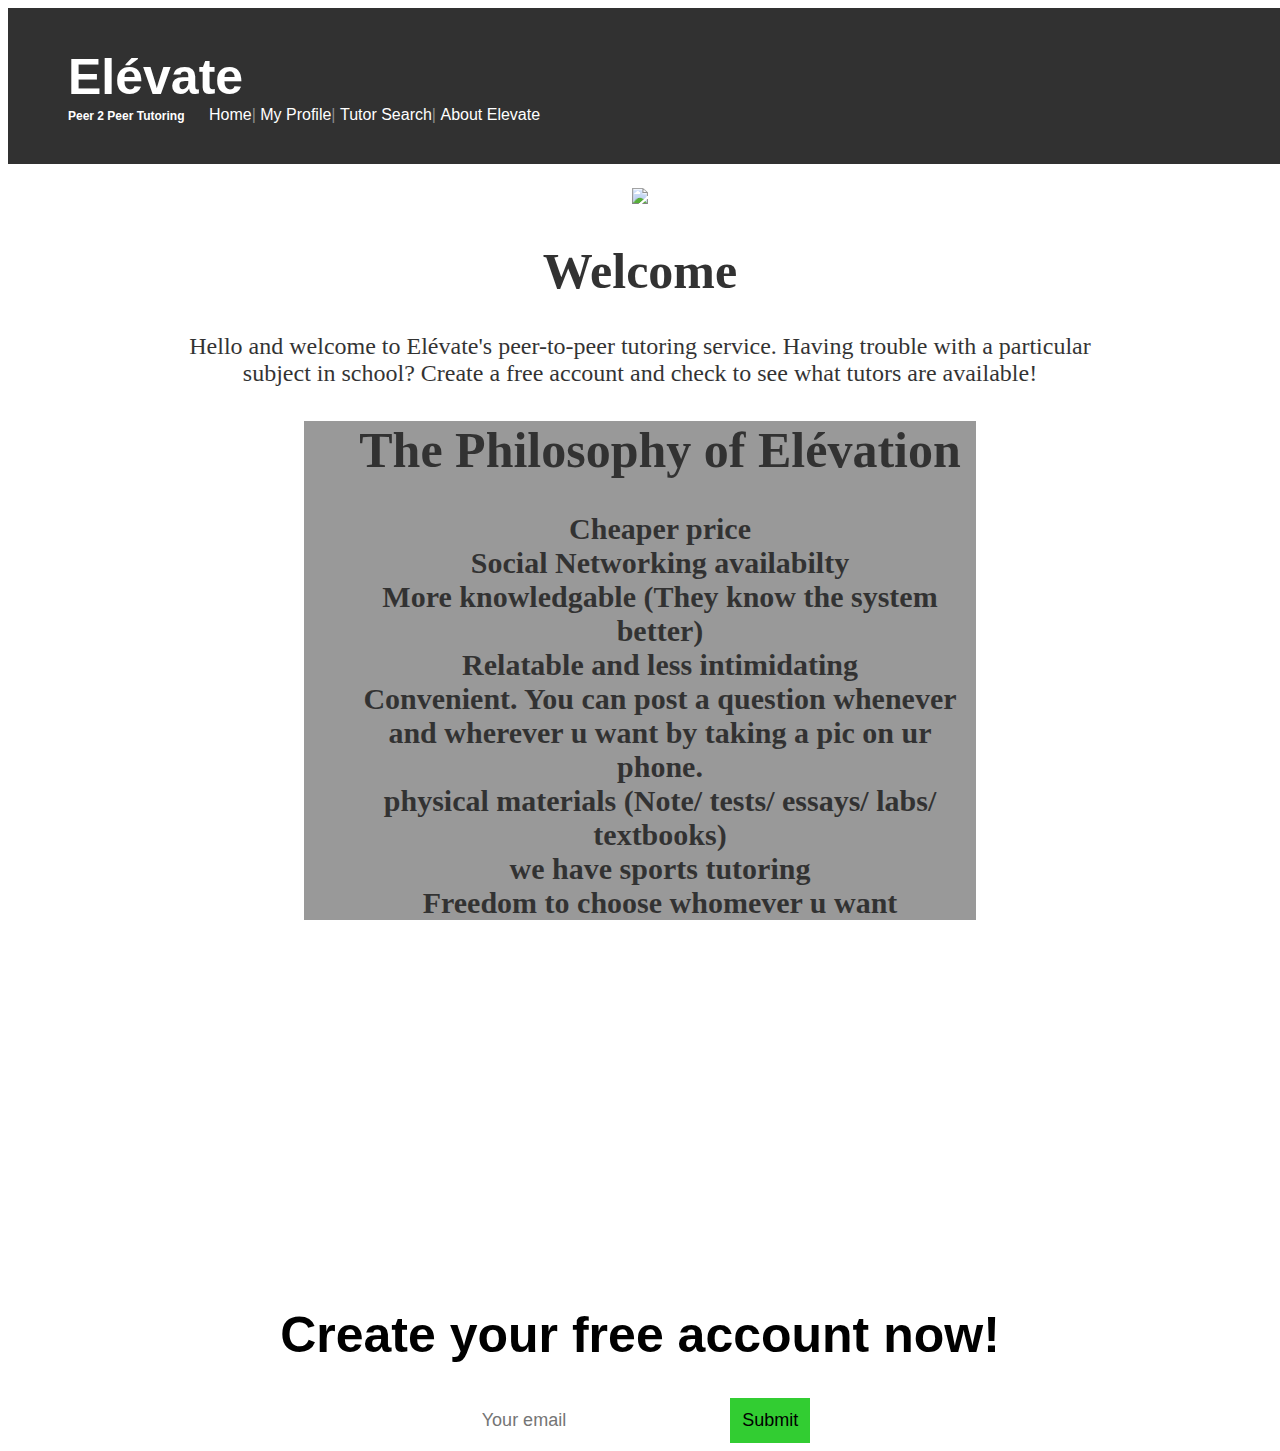
==== index.html @ f9c9ed2c "web files" ====
<!DOCTYPE HTML>

<html>
	<head>
<link rel="stylesheet" media="screen" href="http://openfontlibrary.org/face/risestarhand" rel="stylesheet" type="text/css"/>
<title>El&eacutevate Homepage</title>
	<script src=""></script>
	<link rel="stylesheet" href="style.css">
</head>
<body>
    <div class="navbar">
		<ul>

			<text>
				<h1 id="title">El&eacutevate</h1>
					<br>
				<h2 id="title">Peer 2 Peer Tutoring</h2>
			</text>
			<li><a href="#home">Home</a></li>|
			<li><a href="#profile">My Profile</a></li>|
			<li><a href="#tutors">Tutor Search</a></li>|
			<li><a href="#about">About Elevate</a></li>


		</ul>

	</div>
<br><br><br><br><br><br><br><br><br><br>


	<img id="img" src="https://scontent-lax1-1.xx.fbcdn.net/hphotos-xpf1/v/t1.0-9/10626528_1459669770959618_6528380752150775899_n.jpg?oh=ae640bf2c23a757b0e382a52e86132d3&oe=56108098">
    <div id="welcome">
   	 <h1>Welcome</h1>
    	<p>Hello and welcome to El&eacutevate's peer-to-peer tutoring service.  Having trouble with a particular subject in school?  Create a free account and check to see what tutors are available!</p>
	</div>



<ul id="benefits">
<h1> The Philosophy  of El&eacutevation <h1>
	<li>Cheaper price</li>
	<li>Social Networking availabilty</li>
	<li>More knowledgable (They know the system better)</li>
	<li>Relatable and less intimidating</li>
	<li>Convenient. You can post a question whenever and wherever u want by taking a pic on ur phone.</li>
	<li>physical materials (Note/ tests/ essays/ labs/ textbooks) </li>
	<li>we have sports tutoring </li>
	<li>Freedom to choose whomever u want </li>
</ul>

 	<iframe id="video" width="560" height="315" src="https://www.youtube.com/embed/DvQ982Cw4uw" frameborder="0" allowfullscreen></iframe><br>

<div id="esub">
	<div id="back"></div>
<h1> Create your free account now! </h1>
    <input type="email" placeholder="Your email">
    <input type="submit" onclick="alert('email Clicked!');">
</div>

</body>
</html>
---- style.css ----
body {
        text-align: center;
        background: url('http://www.duartconsultants.com/wp-content/uploads/2015/01/80005000_3.jpg');
        font-family: Helvetica;
        background-size: cover;
        background-position: center center;
        background-repeat: no-repeat;
        background-attachment: fixed;
}

p {
    font-size: 24px;
    color: black;
text-align: center;
}

img {
	hieght: 25%;
	width: 25%;
	align-self: left;
}

input {
    border: 0;
    padding: 12px;
    font-size: 18px;
}

input[type='submit'] {
    background: limegreen;
}

.navbar {
 	z-index: 10;
	background-color: #1b1b1b;
	position: fixed;
	width: 100%;
	padding-top: 4px; 
	padding-bottom: 4px;
	padding-left: 0px;
	text-align: left;
	color: grey;
	opacity:0.9;
	border-image: url(images/chalk-border.png) 20 20 20 20 repeat repeat;
    -moz-border-image: url(http://www.gravityworksdesign.com/portals/0/presentation/images/chalk-border.png) 20 20 20 20 repeat 
    repeat;
    -webkit-border-image: url(http://www.gravityworksdesign.com/portals/0/presentation/images/chalk-border.png) 20 20 20 20 repeat 
    repeat;
    border: solid transparent;
    border-width: 20px;
}


#title, .navbar li{
	display:inline;
}

.navbar #title {
	padding-right: 20px;
	color: white
}

ul {
	list-style-type:none;
}

a {
	text-decoration: none;
	color: white;
}

#benefits {
	z-index: -1;
	background-color: grey;
	opacity:0.8;
	font-family: 'RiseStarHandRegular';
	width: 50%;
	margin: auto;
}

#welcome {
	z-index: -1;
	background-color: white;
	opacity:0.8;
	font-family: 'RiseStarHandRegular';
	width: 75%;
	margin: auto;
}

#back {
	z-index: -1;
	background-color: white;
  	opacity: 0.5;
  	position: absolute;
  	height: 100%;
  	width: 100%;
}

#esub {
  position: relative;
	color: black;
	
}


#benefits li{
	text-align: center;
	font-size: 30px;
}

a:hover {
    color: blue;
}
h1 {
	font-size: 50px;
}

h2 {
	font-size: 12px;
}
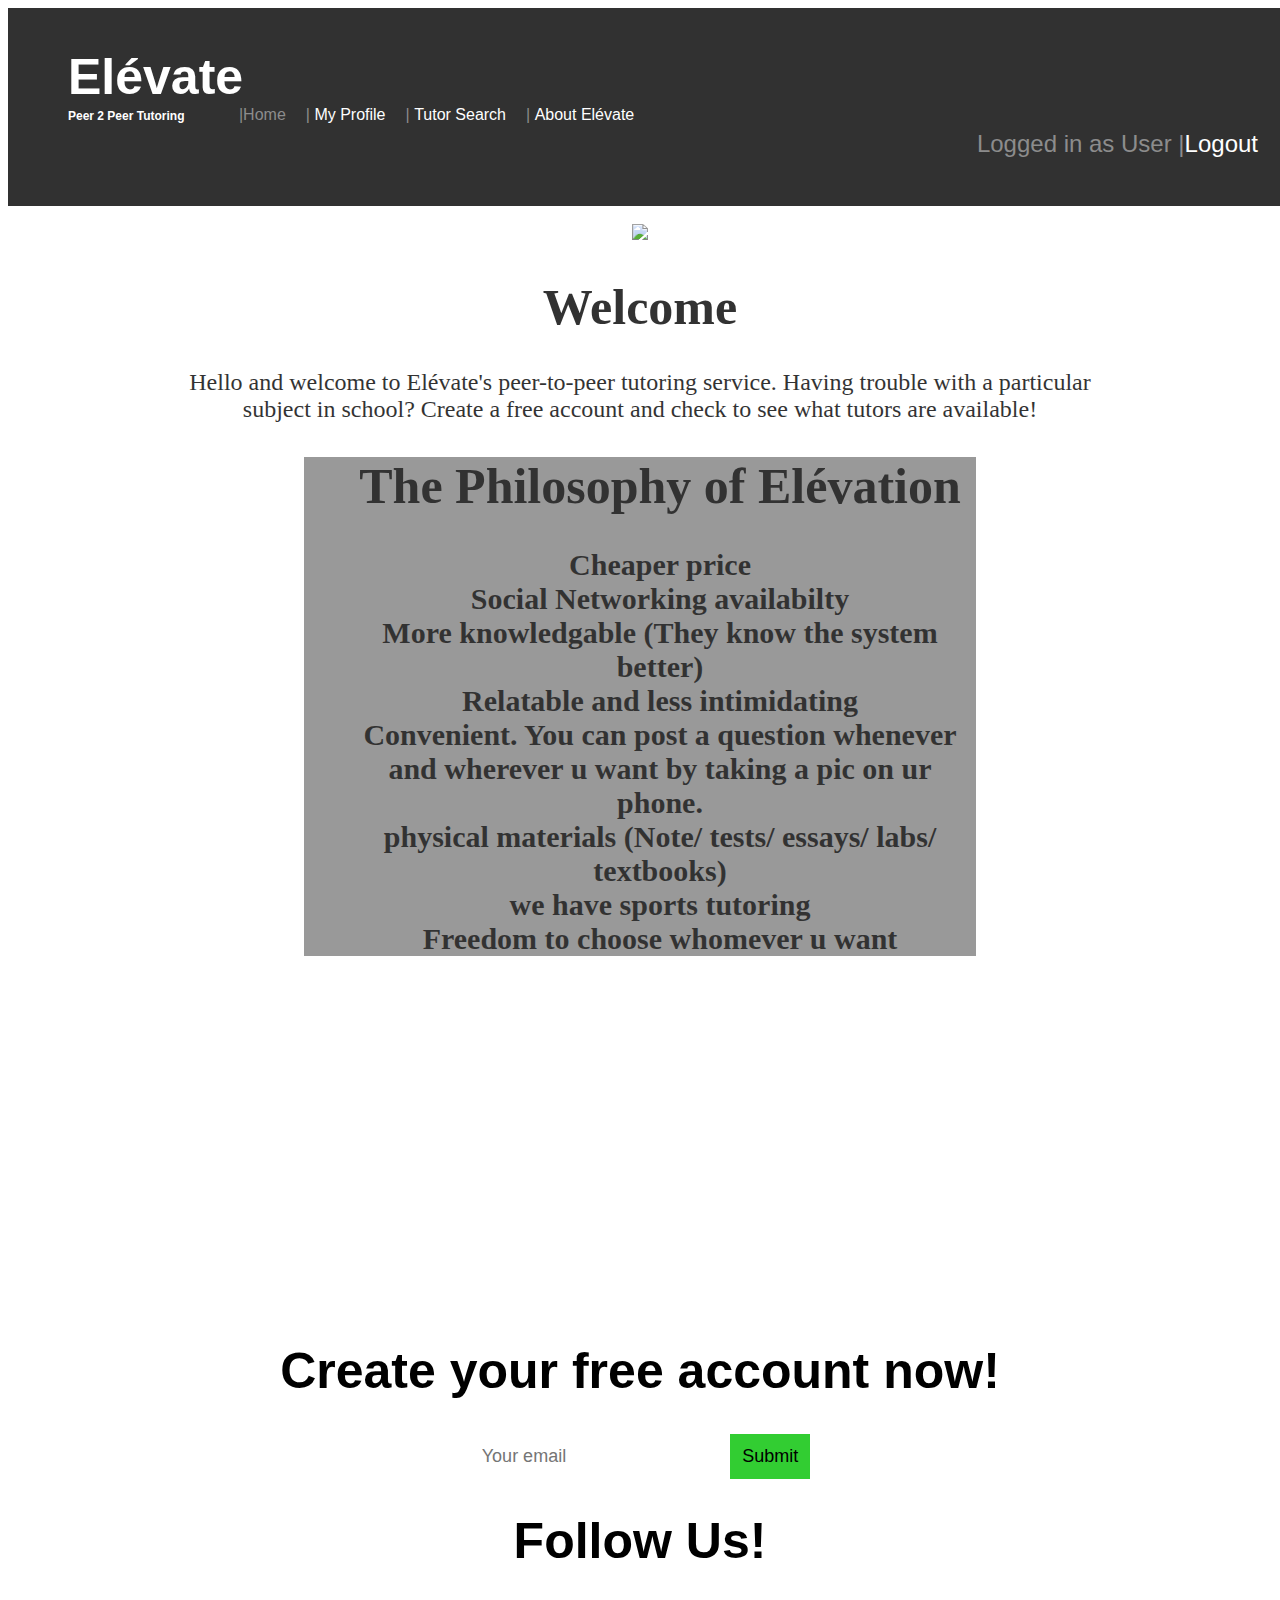
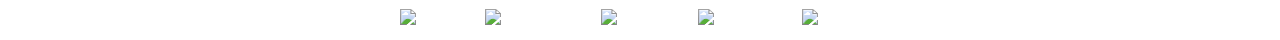
==== commit e561bdf2: "stuff" ====
--- a/index.html
+++ b/index.html
@@ -17,16 +17,16 @@
 					<br>
 				<h2 id="title">Peer 2 Peer Tutoring</h2>
 			</text>
-			<li><a href="#home">Home</a></li>|
+			|<li>Home</li>|
 			<li><a href="#profile">My Profile</a></li>|
 			<li><a href="#tutors">Tutor Search</a></li>|
-			<li><a href="#about">About Elevate</a></li>
-
-
+			<li><a href="about.html">About El&eacutevate</a></li>
+			<p> Logged in as User |<a href="#logout">Logout</a></p>
 		</ul>
+	
 
 	</div>
-<br><br><br><br><br><br><br><br><br><br>
+<br><br><br><br><br><br><br><br><br><br><br><br>
 
 
 	<img id="img" src="https://scontent-lax1-1.xx.fbcdn.net/hphotos-xpf1/v/t1.0-9/10626528_1459669770959618_6528380752150775899_n.jpg?oh=ae640bf2c23a757b0e382a52e86132d3&oe=56108098">
@@ -58,5 +58,39 @@
     <input type="submit" onclick="alert('email Clicked!');">
 </div>
 
+<div id="followbuttons">
+        
+<h1> Follow Us!</h1>
+
+    <!-- Email -->
+    <a href="mailto:jpark3@hwemail.com;Subject=Elevate questions &amp">
+        <img src="https://simplesharebuttons.com/images/somacro/email.png" alt="Email" />
+    </a>
+ 
+    <!-- Facebook -->
+    <a href="http://www.facebook.com/follow/elevate" target="_blank">
+        <img src="https://cdn1.iconfinder.com/data/icons/logotypes/32/square-facebook-128.png" alt="Facebook" />
+    </a>
+    
+    <!-- Google+ -->
+    <a href="https://plus.google.com/follow/elevate" target="_blank">
+        <img src="https://simplesharebuttons.com/images/somacro/google.png" alt="Google" />
+    </a>
+
+<!-- Youtube -->
+    <a href="https://www.youtube.com/subscribe/elevate" target="_blank">
+        <img src="https://cdn1.iconfinder.com/data/icons/logotypes/32/youtube-128.png" alt="Youtube" />
+    </a>
+
+    
+             
+    <!-- Twitter -->
+    <a href="https://twitter.com/follow/elevate" target="_blank">
+        <img src="https://cdn1.iconfinder.com/data/icons/logotypes/32/twitter-128.png" alt="Twitter" />
+    </a>
+    
+
+</div>
+
 </body>
 </html>--- a/style.css
+++ b/style.css
@@ -14,11 +14,18 @@
 text-align: center;
 }
 
-img {
+#img {
 	hieght: 25%;
 	width: 25%;
 	align-self: left;
 }
+
+#img2 {
+	float: right !important;
+	hieght: 5%;
+	width: 5%;
+}
+
 
 input {
     border: 0;
@@ -51,17 +58,29 @@
 }
 
 
-#title, .navbar li{
+#title, .navbar li, .navbar  p{
 	display:inline;
 }
 
+.navbar  p{
+	color: grey;
+	float: right !important;
+	padding-right: 50px;
+
+}
+
 .navbar #title {
+	padding-right: 50px;
+	color: white
+}
+
+.navbar li {
 	padding-right: 20px;
-	color: white
 }
 
 ul {
 	list-style-type:none;
+	
 }
 
 a {
@@ -86,6 +105,28 @@
 	width: 75%;
 	margin: auto;
 }
+
+#about {
+	z-index: -1;
+	background-color: white;
+	opacity:0.8;
+	font-family: 'RiseStarHandRegular';
+	width: 75%;
+	margin: auto;
+}
+
+#about ul{
+	font-size: 40px;
+	}
+
+
+
+#about #jiwon{
+	width: 10%;
+	height: 10%;
+	border: 5px groove grey;
+	}
+
 
 #back {
 	z-index: -1;
@@ -117,4 +158,20 @@
 
 h2 {
 	font-size: 12px;
-}+}
+
+#followbuttons img {
+width: 35px;
+padding: 5px;
+border: 0;
+box-shadow: 0;
+display: inline;
+padding-right: 20px;
+}
+
+
+
+
+
+
+
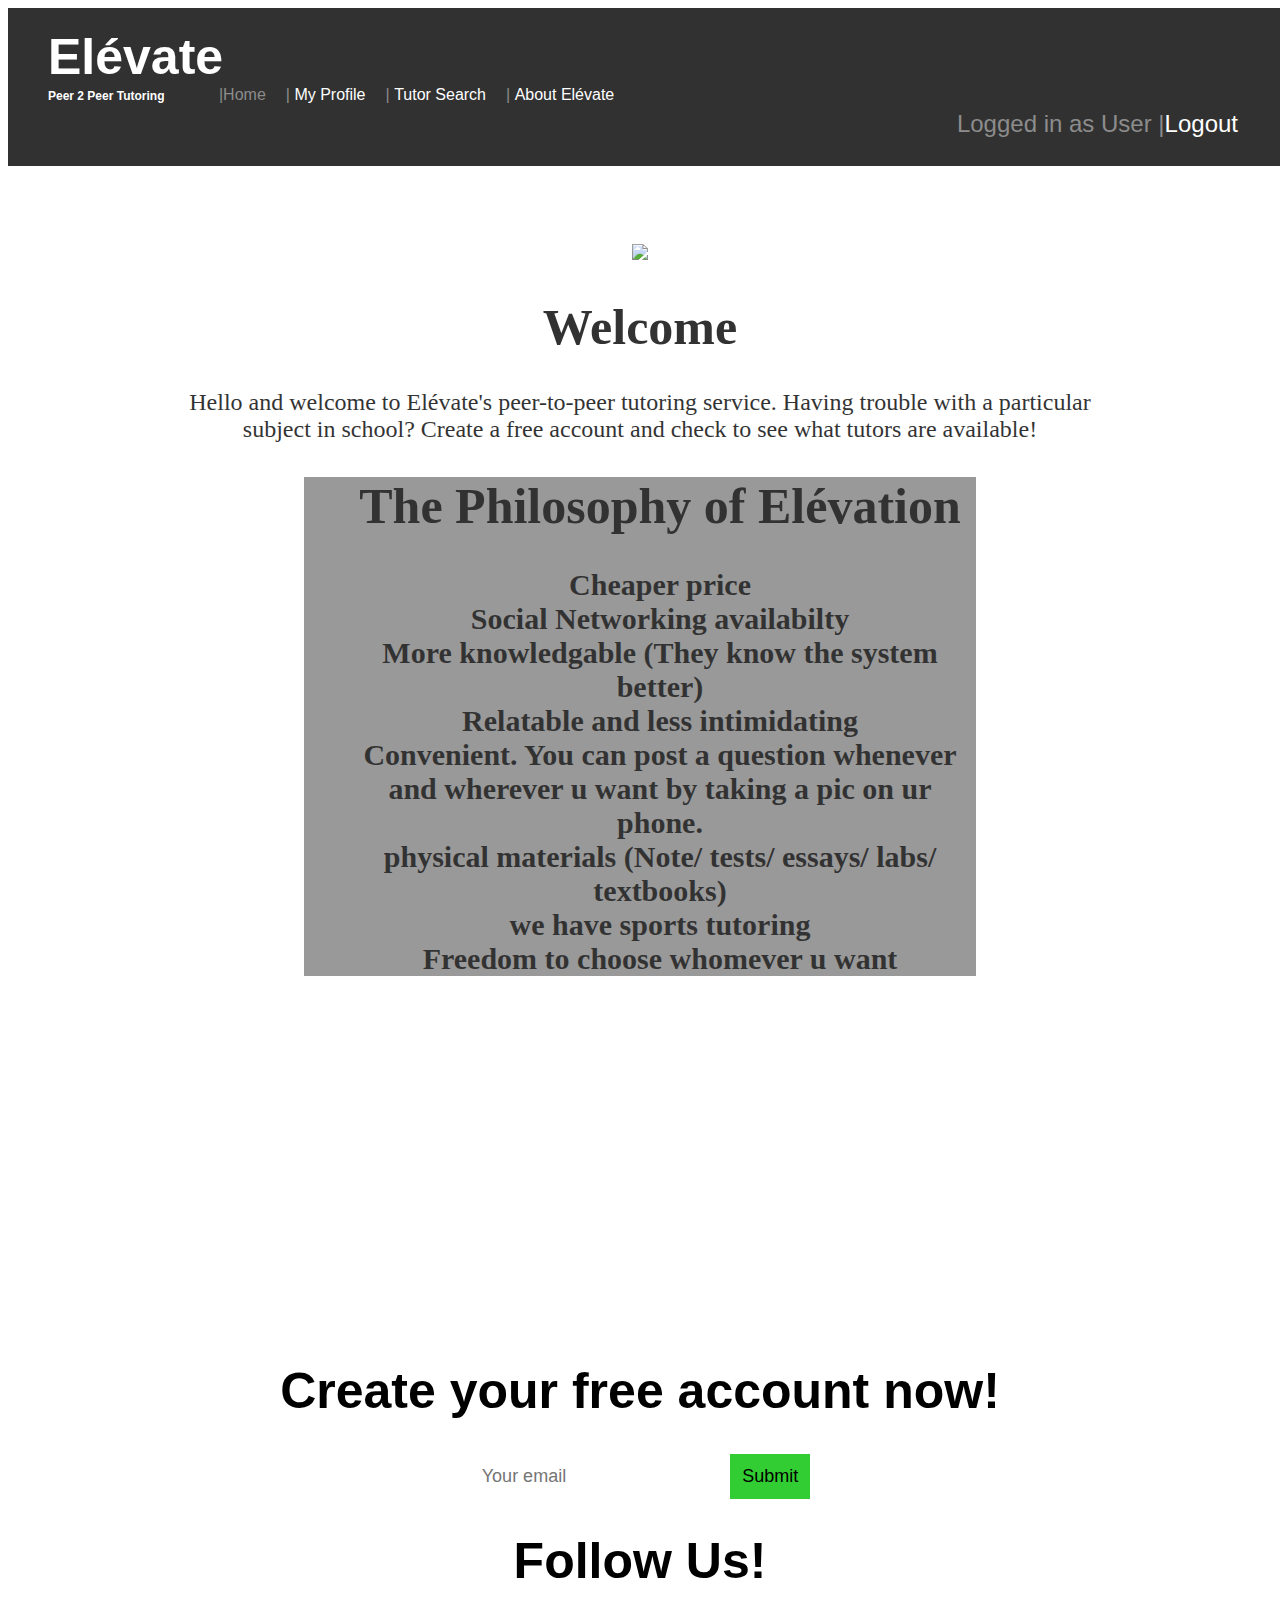
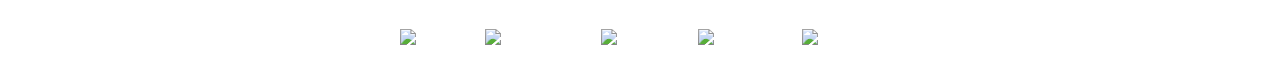
==== commit dbb3915d: "r" ====
--- a/index.html
+++ b/index.html
@@ -82,7 +82,6 @@
         <img src="https://cdn1.iconfinder.com/data/icons/logotypes/32/youtube-128.png" alt="Youtube" />
     </a>
 
-    
              
     <!-- Twitter -->
     <a href="https://twitter.com/follow/elevate" target="_blank">
--- a/style.css
+++ b/style.css
@@ -18,6 +18,7 @@
 	hieght: 25%;
 	width: 25%;
 	align-self: left;
+	padding-top: 20px;
 }
 
 #img2 {
@@ -48,13 +49,6 @@
 	text-align: left;
 	color: grey;
 	opacity:0.9;
-	border-image: url(images/chalk-border.png) 20 20 20 20 repeat repeat;
-    -moz-border-image: url(http://www.gravityworksdesign.com/portals/0/presentation/images/chalk-border.png) 20 20 20 20 repeat 
-    repeat;
-    -webkit-border-image: url(http://www.gravityworksdesign.com/portals/0/presentation/images/chalk-border.png) 20 20 20 20 repeat 
-    repeat;
-    border: solid transparent;
-    border-width: 20px;
 }
 
 
@@ -117,6 +111,7 @@
 
 #about ul{
 	font-size: 40px;
+	list-style-type: disc
 	}
 
 
@@ -125,6 +120,7 @@
 	width: 10%;
 	height: 10%;
 	border: 5px groove grey;
+	display: none;
 	}
 
 
